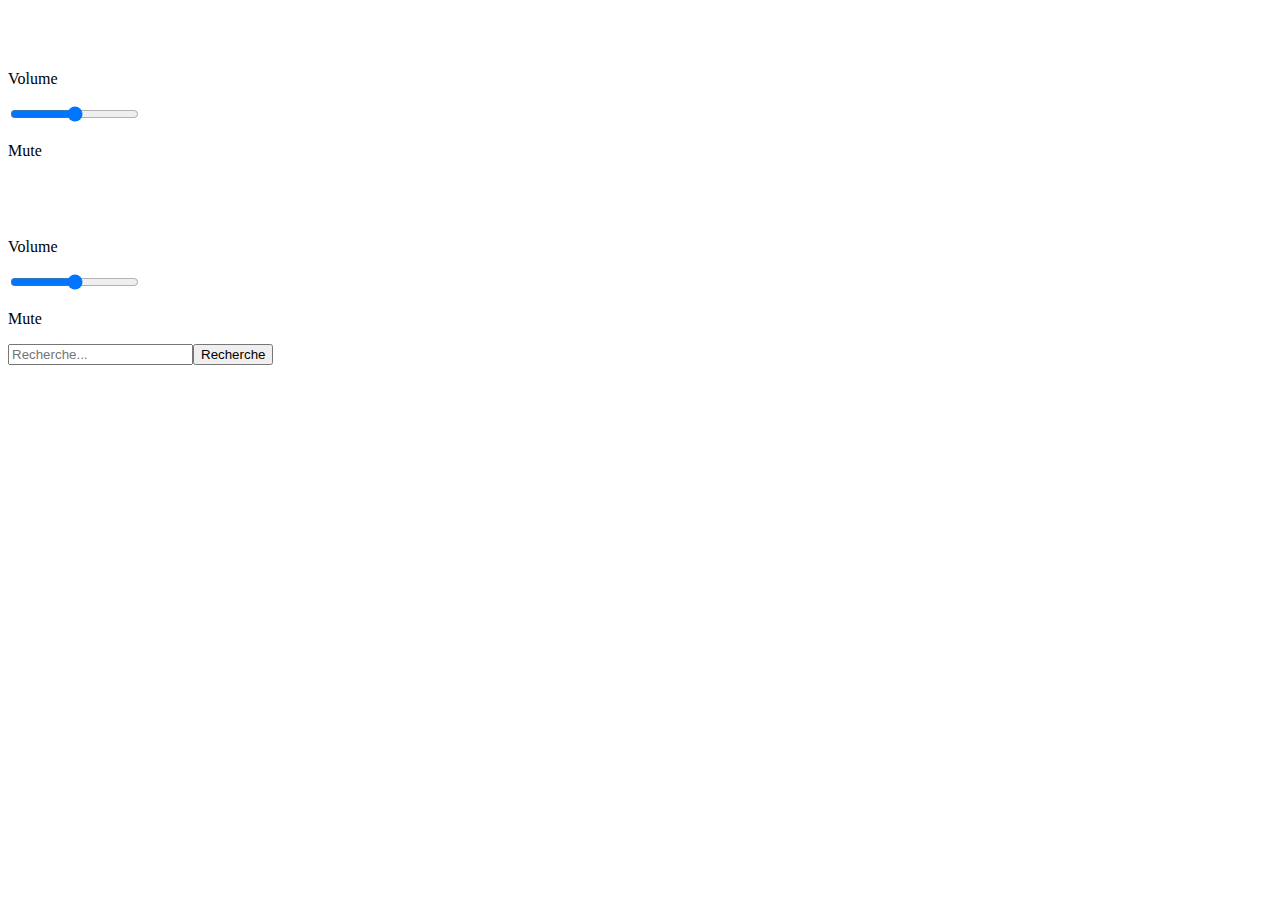
==== app/public_html/index.html @ 65d6b3b4 "V2" ====
<!DOCTYPE html>
<html>
    <head>
        <title>MIXTML</title>
        <meta charset="UTF-8">
        <meta name="viewport" content="width=device-width, initial-scale=1.0">
    </head>
    <body>
        <script src="//ajax.googleapis.com/ajax/libs/jquery/1.9.1/jquery.min.js"></script>
        <script type="text/javascript" src="./js/buffer-loader.js"></script>
        <script src="http://connect.soundcloud.com/sdk.js"></script>
        <script>
            SC.initialize({
                client_id: 'b3bee43f97dd7fc2c777679cb276ab9f'
            });
            // init btn search
            $(document).ready(function() {
                $("#searchValue").keyup(function(event){
                    if(event.keyCode === 13){
                        search($('#searchValue').val());
                    }
                });
                $('#searchButton').click(function() {
                    search($('#searchValue').val());
                });
            });
            
            
            
            
            function search(val){
                SC.get("/tracks", {q: val}, function(tracks){
                    var length = tracks.length;
                    for (var i = 0; i < length; i++){
                        $('#results').append('<p id="titleMusic'+ i +'" onclick="initurl(\''+tracks[i].stream_url+'\');">'+ tracks[i].title +' <img src="'+tracks[i].artwork_url+'" /> </p>');
                    }
                });
            }
    
    
        </script>
        
        
        
        <script>
            
            var context, buffer1 ,buffer2;
            var source1, source2;
            var startOffset1 = 0, startOffset2 = 0;
            var startTime1 = 0,startTime2 = 0 ;
            var act1 = 0, act2 = 0;
            var numplayer = 0;
            var gainNode1, gainNode2;
            var volume1, volume2;
            url = ['Oasis - Wonderwall.mp3','https://api.soundcloud.com/tracks/140364012/stream?client_id=b3bee43f97dd7fc2c777679cb276ab9f'];
            
            try {
                // still needed for Safari
                window.AudioContext = window.AudioContext || window.webkitAudioContext;
                // create an AudioContext
                context = new webkitAudioContext();
            } catch(e) {
                // API not supported
                console.log('Web Audio API not supported.');
            }
            init(url);
            
            function initurl(val){
                if (act1 === 0){
                    stop(1);
                    url[0] = String(val) + '?client_id=b3bee43f97dd7fc2c777679cb276ab9f';
                    numplayer = 1;
                    init(url);
                }    
                else if(act2 === 0){
                    stop(2);
                    url[1] = String(val) + '?client_id=b3bee43f97dd7fc2c777679cb276ab9f';
                    numplayer = 2;
                    init(url);
                }
                else
                    alert("Les canaux sont pleins.");
            }
//            $("#playPause").addClass("pause").removeClass("play");
            
//            $("#volume1").addEventListener('change', function() {
//                gainNode1.gain.value = this.value;
//            });
//            $("#volume2").addEventListener('change', function() {
//                gainNode2.gain.value = this.value;
//            });
    
            
            function init(url){
                bufferLoader = new BufferLoader(context,url,finishedLoading);
                bufferLoader.load();
                console.log('Init terminé.');
            }
            
            function finishedLoading(bufferList) {
                if (numplayer === 1){
                    source1 = context.createBufferSource();
                    source1.buffer = bufferList[0];
                    buffer1 = source1.buffer;
                    source1.connect(context.destination);
                }
                else if(numplayer === 2){
                    source2 = context.createBufferSource();
                    source2.buffer = bufferList[1];
                    buffer2 = source2.buffer;
                    source2.connect(context.destination);
                }
                else if(numplayer === 0){
                    source1 = context.createBufferSource();
                    source1.buffer = bufferList[0];
                    buffer1 = source1.buffer;
                    source1.connect(context.destination);
                    source2 = context.createBufferSource();
                    source2.buffer = bufferList[1];
                    buffer2 = source2.buffer;
                    source2.connect(context.destination);
                }
                console.log('Loading terminé');
            }
            
            function mute(num){
                if  (num === 1){
                    if (gainNode1.gain.value > 0){
                        volume1 = gainNode1.gain.value;
                        gainNode1.gain.value = 0;
                    }
                    else
                        gainNode1.gain.value = volume1;
                }
                else if(num === 2){
                    if (gainNode2.gain.value > 0){
                        volume2 = gainNode2.gain.value;
                        gainNode2.gain.value = 0;
                    }
                    else
                        gainNode2.gain.value = volume2;
                }
                
            }
            
            function playPause(num){
                numplayer = num;
                if (numplayer === 1){
                    if (act1 === 0){
                        play(1);
                        $("#playPause").addClass("pause").removeClass("play");
                    }        
                    else{
                        pause(1);
                        $("#playPause").addClass("play").removeClass("pause");
                    }
                }
                else if (numplayer === 2){
                    if (act2 === 0){
                        play(2);
                        $("#playPause2").addClass("pause").removeClass("play");
                    }    
                    else{
                        pause(2);
                        $("#playPause2").addClass("play").removeClass("pause");
                    }
                }
            }
            
            function play(num) {
                numplayer = num;
                if (numplayer === 1){
                    startTime1 = context.currentTime;
                    source1 = context.createBufferSource();
                    // Connect graph
                    source1.buffer = buffer1;
                    source1.loop = true;
                    source1.connect(context.destination);
                    // Start playback, but make sure we stay in bound of the buffer.
                    source1.start(0, startOffset1 % buffer1.duration);
                    act1 = 1;
                }
                else if (numplayer === 2){
                    startTime2 = context.currentTime;
                    source2 = context.createBufferSource();
                    // Connect graph
                    source2.buffer = buffer2;
                    source2.loop = true;
                    source2.connect(context.destination);
                    // Start playback, but make sure we stay in bound of the buffer.
                    source2.start(0, startOffset2 % buffer2.duration);
                    act2 = 1;
                }
            }
    
            function pause(num) {
                numplayer = num;
                if (numplayer === 1){
                    source1.stop();
                    // Measure how much time passed since the last pause.
                    startOffset1 += context.currentTime - startTime1;
                    act1 = 0;
                }
                else if (numplayer === 2){
                    source2.stop();
                    // Measure how much time passed since the last pause.
                    startOffset2 += context.currentTime - startTime2;
                    act2 = 0;
                }
            }
    
            function stop(num) {
                numplayer = num;
                if (numplayer === 1){
                    source1.stop();
                    $("#playPause").addClass("play").removeClass("pause");
                    // Measure how much time passed since the last pause.
                    startOffset1 = 0;
                    act1 = 0;
                }
                else if (numplayer === 2){
                    source2.stop();
                    $("#playPause2").addClass("play").removeClass("pause");
                    // Measure how much time passed since the last pause.
                    startOffset2 = 0;
                    act2 = 0;
                }
            }
            
        </script>
        
        <style>
            .play {
                display:inline-block;
                margin:5px;
                width: 32px;
                height: 32px;
                background-repeat: no-repeat;
                background-image: url(http://www.icone-png.com/png/19/19287.png);
                text-indent:-200px;
            }
            
            .pause {
                display:inline-block;
                margin:5px;
                width: 32px;
                height: 32px;
                background-repeat: no-repeat;
                background-image: url(https://cdn2.iconfinder.com/data/icons/drf/PNG/pause.png);
                text-indent:-200px;
            }
            .stop {
                display:inline-block;
                margin:5px;
                width: 32px;
                height: 32px;
                background-repeat: no-repeat;
                background-image: url(https://cdn3.iconfinder.com/data/icons/developperss/PNG/Stop%20Green%20Button.png);
                text-indent:-200px;
            }
            p:hover {
                cursor:pointer;
                opacity:0.8;
            }
            
            .light{
                width:95%;
                height:50px;
                padding:40px 25px;
                background: url('./images/light_grey.jpg');
            }
            .light input[type=text]{
                border:1px solid #acb1b7;
                background-color:#fcfcfc;
            }
        </style>
        <div id="player1">
            <p id="playPause" class="play" onclick="playPause(1);"/>
            <p class="stop" onclick="stop(1);"/>
            <p>Volume</p>
            <input id="volume1" type="range" min="0" max="1" step="0.1" value="0.5"/>
            <p class="mute" onclick="mute(1);">Mute</p>
        </div>
        <div id="player2">
            <p id="playPause2" class="play" onclick="playPause(2);"/>
            <p class="stop" onclick="stop(2);"/>
            <p>Volume</p>
            <input id="volume2" type="range" min="0" max="1" step="0.1" value="0.5"/>
            <p class="mute" onclick="mute(2);">Mute</p>
        </div>
        <div id="search">
            <span><input id="searchValue" type="text" class="search rounded" placeholder="Recherche..."><input id="searchButton" type="button" onclick="search(#value.)" value="Recherche"></span>
        </div>
        <div id="results"></div>
    </body>
</html>
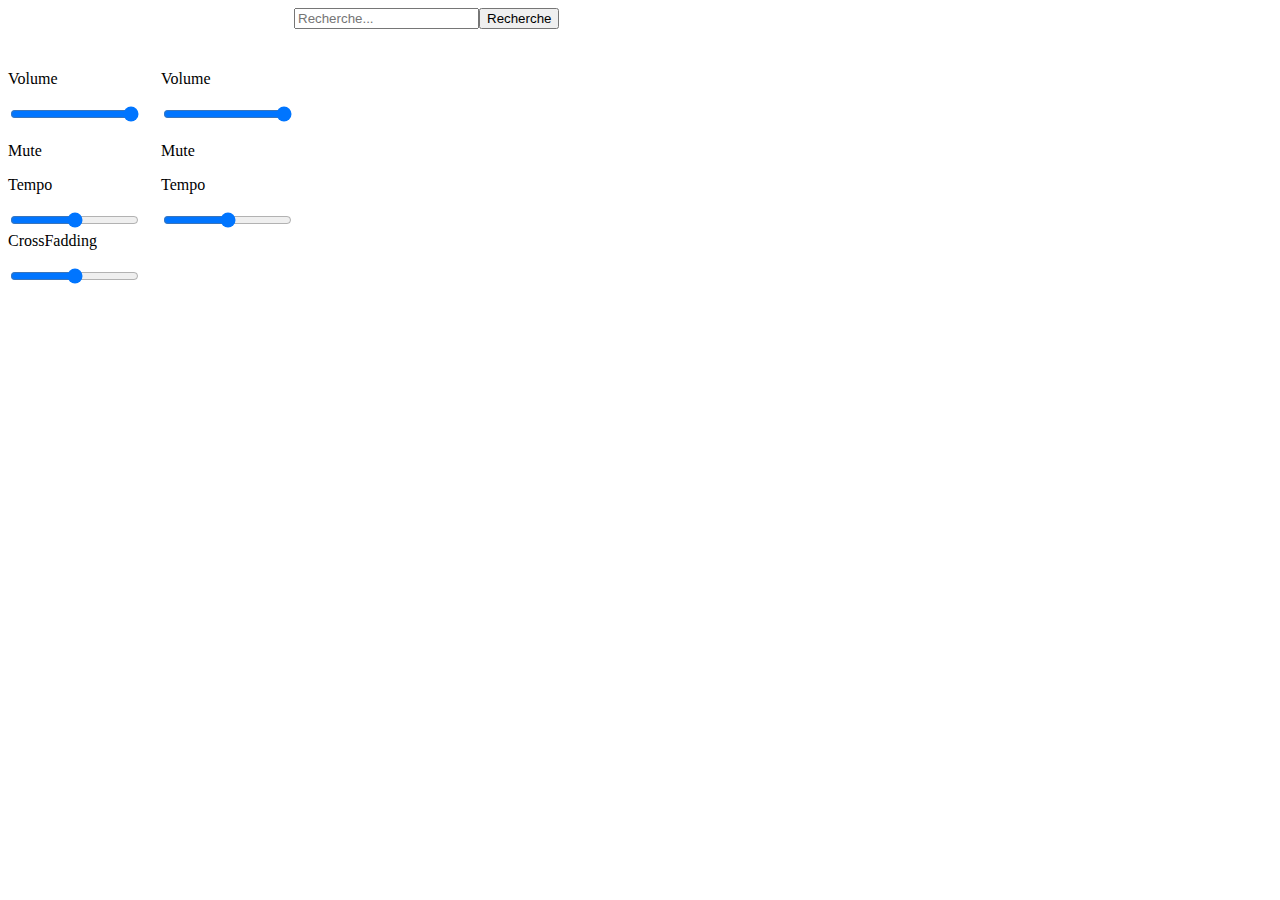
==== commit 07bbf825: "Tempo + Crossfadding + Recuperer seulement les musiques avec lien valide dans la recherche" ====
--- a/app/public_html/index.html
+++ b/app/public_html/index.html
@@ -32,7 +32,8 @@
                 SC.get("/tracks", {q: val}, function(tracks){
                     var length = tracks.length;
                     for (var i = 0; i < length; i++){
-                        $('#results').append('<p id="titleMusic'+ i +'" onclick="initurl(\''+tracks[i].stream_url+'\');">'+ tracks[i].title +' <img src="'+tracks[i].artwork_url+'" /> </p>');
+                        if (tracks[i].stream_url !== undefined)
+                            $('#results').append('<p id="titleMusic'+ i +'" onclick="initurl(\''+tracks[i].stream_url+'\');">'+ tracks[i].title +' <img src="'+tracks[i].artwork_url+'" /> </p>');
                     }
                 });
             }
@@ -63,6 +64,12 @@
                 // API not supported
                 console.log('Web Audio API not supported.');
             }
+            var gainNode1 = (typeof context.createGain === 'undefined') ? context.createGainNode() : context.createGain();
+            gainNode1.gain.value = 1;
+            gainNode1.connect(context.destination);
+            var gainNode2 = (typeof context.createGain === 'undefined') ? context.createGainNode() : context.createGain();
+            gainNode2.gain.value = 1;
+            gainNode2.connect(context.destination);
             init(url);
             
             function initurl(val){
@@ -81,14 +88,14 @@
                 else
                     alert("Les canaux sont pleins.");
             }
-//            $("#playPause").addClass("pause").removeClass("play");
-            
-//            $("#volume1").addEventListener('change', function() {
-//                gainNode1.gain.value = this.value;
-//            });
-//            $("#volume2").addEventListener('change', function() {
-//                gainNode2.gain.value = this.value;
-//            });
+            //            $("#playPause").addClass("pause").removeClass("play");
+            
+            //            $("#volume1").addEventListener('change', function() {
+            //                gainNode1.gain.value = this.value;
+            //            });
+            //            $("#volume2").addEventListener('change', function() {
+            //                gainNode2.gain.value = this.value;
+            //            });
     
             
             function init(url){
@@ -102,6 +109,7 @@
                     source1 = context.createBufferSource();
                     source1.buffer = bufferList[0];
                     buffer1 = source1.buffer;
+                    gainNode1.connect(source1);
                     source1.connect(context.destination);
                 }
                 else if(numplayer === 2){
@@ -114,11 +122,13 @@
                     source1 = context.createBufferSource();
                     source1.buffer = bufferList[0];
                     buffer1 = source1.buffer;
-                    source1.connect(context.destination);
+                    source1.connect(gainNode1);
+                    gainNode1.connect(context.destination);
                     source2 = context.createBufferSource();
                     source2.buffer = bufferList[1];
                     buffer2 = source2.buffer;
-                    source2.connect(context.destination);
+                    source2.connect(gainNode2);
+                    gainNode2.connect(context.destination);
                 }
                 console.log('Loading terminé');
             }
@@ -140,7 +150,6 @@
                     else
                         gainNode2.gain.value = volume2;
                 }
-                
             }
             
             function playPause(num){
@@ -171,23 +180,15 @@
                 numplayer = num;
                 if (numplayer === 1){
                     startTime1 = context.currentTime;
-                    source1 = context.createBufferSource();
-                    // Connect graph
-                    source1.buffer = buffer1;
-                    source1.loop = true;
-                    source1.connect(context.destination);
-                    // Start playback, but make sure we stay in bound of the buffer.
+                    //                    source1.buffer = buffer1;
+                    //                    source1.loop = true;
                     source1.start(0, startOffset1 % buffer1.duration);
                     act1 = 1;
                 }
                 else if (numplayer === 2){
                     startTime2 = context.currentTime;
-                    source2 = context.createBufferSource();
-                    // Connect graph
-                    source2.buffer = buffer2;
-                    source2.loop = true;
-                    source2.connect(context.destination);
-                    // Start playback, but make sure we stay in bound of the buffer.
+                    //                    source2.buffer = buffer2;
+                    //                    source2.loop = true;
                     source2.start(0, startOffset2 % buffer2.duration);
                     act2 = 1;
                 }
@@ -226,6 +227,32 @@
                     act2 = 0;
                 }
             }
+            
+            function volume1(val){
+                gainNode1.gain.value = val;
+            }
+            function volume2(val){
+                gainNode2.gain.value = val;
+            }
+          
+            function tempo1(val){
+                source1.playbackRate.value = val;
+            }
+            function tempo2(val){
+                source2.playbackRate.value = val;
+            }
+            //    
+            //    // Fades between 0 (all source 1) and 1 (all source 2)
+           function crossfading(element) {
+                var x = parseInt(element.value) / parseInt(element.max);
+                // Use an equal-power crossfading curve:
+                var gain1 = Math.cos(x * 0.5*Math.PI);
+                var gain2 = Math.cos((1.0 - x) * 0.5*Math.PI);
+                gainNode1.gain.value = gain1;
+                gainNode2.gain.value = gain2;
+            };
+    
+    
             
         </script>
         
@@ -274,23 +301,30 @@
                 background-color:#fcfcfc;
             }
         </style>
-        <div id="player1">
+        <div id="player1" style="float: left; margin-right: 20px;">
             <p id="playPause" class="play" onclick="playPause(1);"/>
             <p class="stop" onclick="stop(1);"/>
             <p>Volume</p>
-            <input id="volume1" type="range" min="0" max="1" step="0.1" value="0.5"/>
+            <input id="volume1" class="volume1" onchange="volume1(value);" type="range" min="0" max="1" step="0.1" value="1"/>
             <p class="mute" onclick="mute(1);">Mute</p>
+            <p>Tempo</p>
+            <input id="tempo1" class="tempo1" onchange="tempo1(value);" type="range" min="0.5" max="1.5" step="0.1" value="1"/>
         </div>
-        <div id="player2">
+        <div id="player2" style="float: left;">
             <p id="playPause2" class="play" onclick="playPause(2);"/>
             <p class="stop" onclick="stop(2);"/>
             <p>Volume</p>
-            <input id="volume2" type="range" min="0" max="1" step="0.1" value="0.5"/>
+            <input id="volume2" class="volume2" onchange="volume2(value);" type="range" min="0" max="1" step="0.1" value="1"/>
             <p class="mute" onclick="mute(2);">Mute</p>
+            <p>Tempo</p>
+            <input id="tempo2" class="tempo2" onchange="tempo2(value);" type="range" min="0.5" max="1.5" step="0.1" value="1"/>
         </div>
-        <div id="search">
+        <div id="search" style="float: left;">
             <span><input id="searchValue" type="text" class="search rounded" placeholder="Recherche..."><input id="searchButton" type="button" onclick="search(#value.)" value="Recherche"></span>
         </div>
+        <div style="clear: both;"/>
+        <p>CrossFadding</p>
+        <input type="range" min="0" max="100" value="50" oninput="crossfading(this);"/>
         <div id="results"></div>
     </body>
 </html>
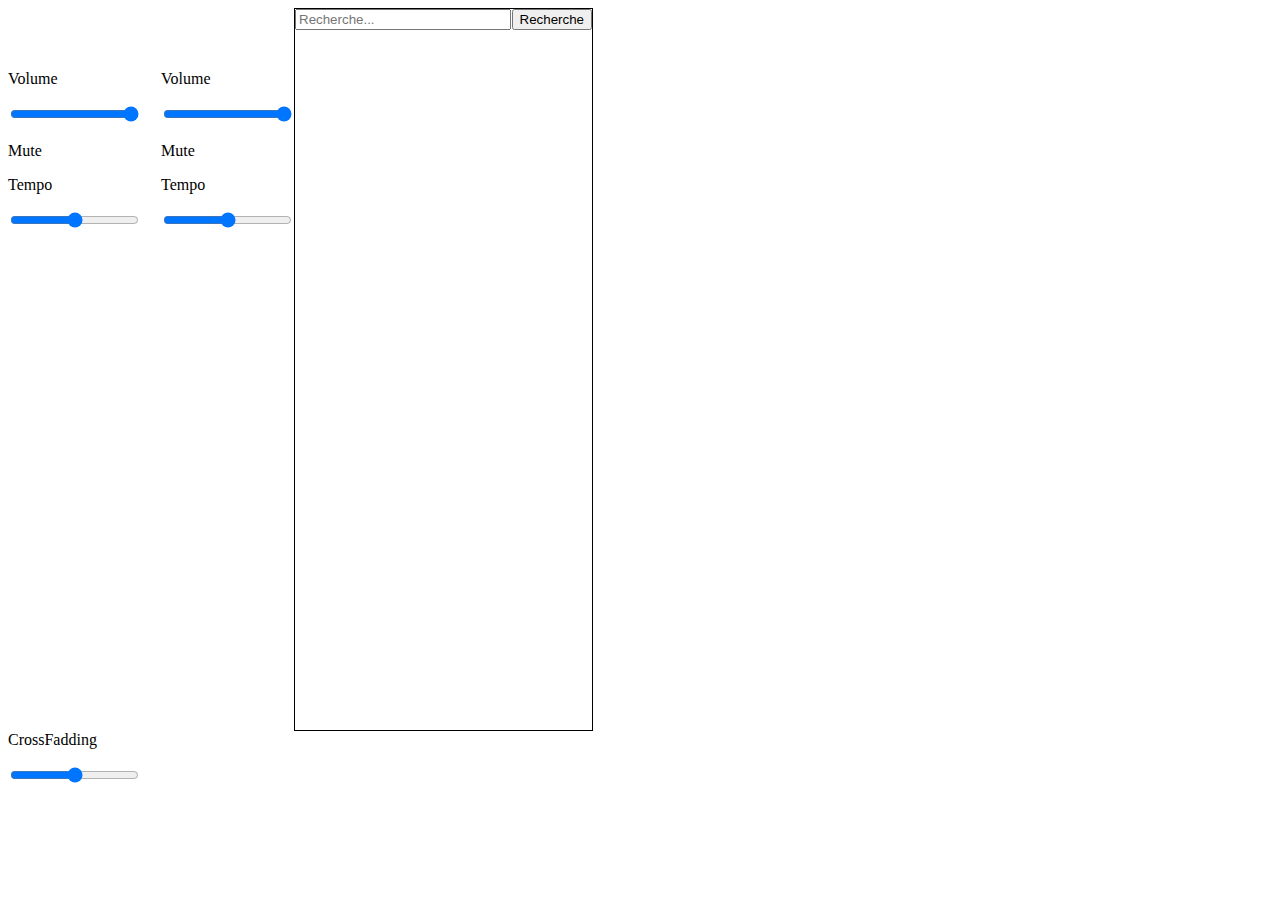
==== commit 2cee553e: "New recherche + Corrections bugs + fonctionnalités" ====
--- a/app/public_html/index.html
+++ b/app/public_html/index.html
@@ -4,8 +4,10 @@
         <title>MIXTML</title>
         <meta charset="UTF-8">
         <meta name="viewport" content="width=device-width, initial-scale=1.0">
+        
     </head>
     <body>
+        <link rel="stylesheet" type="text/css" href="css/ajaxloader.css">
         <script src="//ajax.googleapis.com/ajax/libs/jquery/1.9.1/jquery.min.js"></script>
         <script type="text/javascript" src="./js/buffer-loader.js"></script>
         <script src="http://connect.soundcloud.com/sdk.js"></script>
@@ -31,14 +33,14 @@
             function search(val){
                 SC.get("/tracks", {q: val}, function(tracks){
                     var length = tracks.length;
+                    $('#results').html('');
                     for (var i = 0; i < length; i++){
                         if (tracks[i].stream_url !== undefined)
-                            $('#results').append('<p id="titleMusic'+ i +'" onclick="initurl(\''+tracks[i].stream_url+'\');">'+ tracks[i].title +' <img src="'+tracks[i].artwork_url+'" /> </p>');
+                            $('#results').append('<span onclick="initurl(\''+tracks[i].stream_url+'\');"> <table><tr><td><img src="'+tracks[i].artwork_url+'" height="50" width="50" /></td> <td>'+ tracks[i].title.substring(0, 80) +'</td></table></span><br/>');
                     }
                 });
             }
-    
-    
+            
         </script>
         
         
@@ -51,10 +53,12 @@
             var startTime1 = 0,startTime2 = 0 ;
             var act1 = 0, act2 = 0;
             var numplayer = 0;
-            var gainNode1, gainNode2;
-            var volume1, volume2;
-            url = ['Oasis - Wonderwall.mp3','https://api.soundcloud.com/tracks/140364012/stream?client_id=b3bee43f97dd7fc2c777679cb276ab9f'];
-            
+            var vol1 = 1, vol2 = 1;
+            var vit1 = 1, vit2 = 1;
+            
+            //url = ['https://api.soundcloud.com/tracks/71196332/stream?client_id=b3bee43f97dd7fc2c777679cb276ab9f','https://api.soundcloud.com/tracks/140364012/stream?client_id=b3bee43f97dd7fc2c777679cb276ab9f'];
+            url = ['coin.mp3','oasis.mp3'];
+
             try {
                 // still needed for Safari
                 window.AudioContext = window.AudioContext || window.webkitAudioContext;
@@ -64,23 +68,23 @@
                 // API not supported
                 console.log('Web Audio API not supported.');
             }
+            
             var gainNode1 = (typeof context.createGain === 'undefined') ? context.createGainNode() : context.createGain();
             gainNode1.gain.value = 1;
             gainNode1.connect(context.destination);
             var gainNode2 = (typeof context.createGain === 'undefined') ? context.createGainNode() : context.createGain();
             gainNode2.gain.value = 1;
             gainNode2.connect(context.destination);
+            
             init(url);
             
             function initurl(val){
                 if (act1 === 0){
-                    stop(1);
                     url[0] = String(val) + '?client_id=b3bee43f97dd7fc2c777679cb276ab9f';
                     numplayer = 1;
                     init(url);
                 }    
                 else if(act2 === 0){
-                    stop(2);
                     url[1] = String(val) + '?client_id=b3bee43f97dd7fc2c777679cb276ab9f';
                     numplayer = 2;
                     init(url);
@@ -88,35 +92,28 @@
                 else
                     alert("Les canaux sont pleins.");
             }
-            //            $("#playPause").addClass("pause").removeClass("play");
-            
-            //            $("#volume1").addEventListener('change', function() {
-            //                gainNode1.gain.value = this.value;
-            //            });
-            //            $("#volume2").addEventListener('change', function() {
-            //                gainNode2.gain.value = this.value;
-            //            });
-    
             
             function init(url){
+                $("#ajaxloader").css("display", "block");
                 bufferLoader = new BufferLoader(context,url,finishedLoading);
                 bufferLoader.load();
-                console.log('Init terminé.');
             }
             
             function finishedLoading(bufferList) {
+                
                 if (numplayer === 1){
                     source1 = context.createBufferSource();
                     source1.buffer = bufferList[0];
                     buffer1 = source1.buffer;
-                    gainNode1.connect(source1);
-                    source1.connect(context.destination);
+                    source1.connect(gainNode1);
+                    gainNode1.connect(context.destination);
                 }
                 else if(numplayer === 2){
                     source2 = context.createBufferSource();
                     source2.buffer = bufferList[1];
                     buffer2 = source2.buffer;
-                    source2.connect(context.destination);
+                    source2.connect(gainNode2);
+                    gainNode2.connect(context.destination);
                 }
                 else if(numplayer === 0){
                     source1 = context.createBufferSource();
@@ -130,25 +127,26 @@
                     source2.connect(gainNode2);
                     gainNode2.connect(context.destination);
                 }
-                console.log('Loading terminé');
+                $("#ajaxloader").css("display", "none");
+                console.log('Finished Loading terminé');
             }
             
             function mute(num){
                 if  (num === 1){
                     if (gainNode1.gain.value > 0){
-                        volume1 = gainNode1.gain.value;
+                        vol1 = gainNode1.gain.value;
                         gainNode1.gain.value = 0;
                     }
                     else
-                        gainNode1.gain.value = volume1;
+                        gainNode1.gain.value = vol1;
                 }
                 else if(num === 2){
                     if (gainNode2.gain.value > 0){
-                        volume2 = gainNode2.gain.value;
+                        vol2 = gainNode2.gain.value;
                         gainNode2.gain.value = 0;
                     }
                     else
-                        gainNode2.gain.value = volume2;
+                        gainNode2.gain.value = vol2;
                 }
             }
             
@@ -180,15 +178,22 @@
                 numplayer = num;
                 if (numplayer === 1){
                     startTime1 = context.currentTime;
-                    //                    source1.buffer = buffer1;
-                    //                    source1.loop = true;
+                    source1 = context.createBufferSource();
+                    source1.buffer = buffer1;
+                    source1.playbackRate.value = vit1;
+                    source1.connect(gainNode1);
+                    gainNode1.connect(context.destination);
                     source1.start(0, startOffset1 % buffer1.duration);
+                    
                     act1 = 1;
                 }
                 else if (numplayer === 2){
                     startTime2 = context.currentTime;
-                    //                    source2.buffer = buffer2;
-                    //                    source2.loop = true;
+                    source2 = context.createBufferSource();
+                    source2.playbackRate.value = vit2;
+                    source2.buffer = buffer2;
+                    source2.connect(gainNode2);
+                    gainNode2.connect(context.destination);
                     source2.start(0, startOffset2 % buffer2.duration);
                     act2 = 1;
                 }
@@ -198,13 +203,13 @@
                 numplayer = num;
                 if (numplayer === 1){
                     source1.stop();
-                    // Measure how much time passed since the last pause.
+                    vit1 = source1.playbackRate.value;
                     startOffset1 += context.currentTime - startTime1;
                     act1 = 0;
                 }
                 else if (numplayer === 2){
                     source2.stop();
-                    // Measure how much time passed since the last pause.
+                    vit2 = source2.playbackRate.value;
                     startOffset2 += context.currentTime - startTime2;
                     act2 = 0;
                 }
@@ -215,14 +220,12 @@
                 if (numplayer === 1){
                     source1.stop();
                     $("#playPause").addClass("play").removeClass("pause");
-                    // Measure how much time passed since the last pause.
                     startOffset1 = 0;
                     act1 = 0;
                 }
                 else if (numplayer === 2){
                     source2.stop();
                     $("#playPause2").addClass("play").removeClass("pause");
-                    // Measure how much time passed since the last pause.
                     startOffset2 = 0;
                     act2 = 0;
                 }
@@ -237,15 +240,15 @@
           
             function tempo1(val){
                 source1.playbackRate.value = val;
+                vit1 = val;
             }
             function tempo2(val){
                 source2.playbackRate.value = val;
-            }
-            //    
-            //    // Fades between 0 (all source 1) and 1 (all source 2)
-           function crossfading(element) {
+                vit2 = val;
+            }
+
+            function crossfading(element) {
                 var x = parseInt(element.value) / parseInt(element.max);
-                // Use an equal-power crossfading curve:
                 var gain1 = Math.cos(x * 0.5*Math.PI);
                 var gain2 = Math.cos((1.0 - x) * 0.5*Math.PI);
                 gainNode1.gain.value = gain1;
@@ -301,6 +304,7 @@
                 background-color:#fcfcfc;
             }
         </style>
+        <div id="ajaxloader"><img src="http://www.mytreedb.com/uploads/mytreedb/loader/ajax_loader_blue_512.gif" height="30" width="30"/></div>
         <div id="player1" style="float: left; margin-right: 20px;">
             <p id="playPause" class="play" onclick="playPause(1);"/>
             <p class="stop" onclick="stop(1);"/>
@@ -319,9 +323,16 @@
             <p>Tempo</p>
             <input id="tempo2" class="tempo2" onchange="tempo2(value);" type="range" min="0.5" max="1.5" step="0.1" value="1"/>
         </div>
-        <div id="search" style="float: left;">
-            <span><input id="searchValue" type="text" class="search rounded" placeholder="Recherche..."><input id="searchButton" type="button" onclick="search(#value.)" value="Recherche"></span>
+        <div id="block_recherche" style="float: left; width: 23.5%;border: 1px solid;">
+            <div id="search" >
+                <span>
+                    <input id="searchValue" type="text" class="search rounded" placeholder="Recherche..." style="width : 70%;">
+                    <input id="searchButton" type="button" onclick="search(#value.)" value="Recherche" style="float : right;">
+                </span>
+            </div>
+            <div id="results" style="overflow: auto; height: 700px;"></div>
         </div>
+        
         <div style="clear: both;"/>
         <p>CrossFadding</p>
         <input type="range" min="0" max="100" value="50" oninput="crossfading(this);"/>
--- a/app/public_html/css/ajaxloader.css
+++ b/app/public_html/css/ajaxloader.css
@@ -0,0 +1,102 @@
+
+#ajaxloader
+{
+	display: none;
+	position: absolute;
+	width: 30px;
+	height: 30px;
+	left: 50%;
+	top: 15%;
+	margin: 0 0 0 -15px;
+	border: 8px solid #fff;
+	border-right-color: transparent;
+	border-radius: 50%;
+	box-shadow: 0 0 25px 2px #eee;
+	-webkit-animation: spin 1s linear infinite;
+	-moz-animation: spin 1s linear infinite;
+	-ms-animation: spin 1s linear infinite;
+	-o-animation: spin 1s linear infinite;
+	animation: spin 1s linear infinite;
+        border-left-color: transparent;
+}
+
+
+#ajaxloader::after
+{
+	display: block;
+	content: " ";
+	width: 9px;
+	height: 9px;
+	border: 6px solid #fff;
+	margin: 4px;
+	border-radius: 50%;
+        border-left-color: transparent;
+	border-right-color: transparent;
+}
+
+#ajaxloader:after {
+    border: 6px solid #fff;
+    border-radius: 50%;
+    content: " ";
+    display: block;
+    height: 9px;
+    margin: 4px;
+    width: 9px;
+}
+#ajaxloader {
+    border-left-color: transparent;
+}
+#ajaxloader {
+    -moz-border-bottom-colors: none;
+    -moz-border-left-colors: none;
+    -moz-border-right-colors: none;
+    -moz-border-top-colors: none;
+    animation: 1s linear 0s normal none infinite running spin;
+    border-color: #fff transparent #fff #fff;
+    border-image: none;
+    border-radius: 50%;
+    border-style: solid;
+    border-width: 8px;
+    box-shadow: 0 0 25px 2px #eee;
+    display: none;
+    height: 30px;
+    left: 50%;
+    margin: 0 0 0 -15px;
+    position: absolute;
+    top: 15%;
+    width: 30px;
+}
+@-webkit-keyframes spin
+{
+	from { -webkit-transform: rotate(0deg); opacity: 0.4; }
+	50%  { -webkit-transform: rotate(180deg); opacity: 1; }
+	to   { -webkit-transform: rotate(360deg); opacity: 0.4; }
+}
+
+@-moz-keyframes spin
+{
+	from { -moz-transform: rotate(0deg); opacity: 0.4; }
+	50%  { -moz-transform: rotate(180deg); opacity: 1; }
+	to   { -moz-transform: rotate(360deg); opacity: 0.4; }
+}
+
+@-ms-keyframes spin
+{
+	from { -ms-transform: rotate(0deg); opacity: 0.4; }
+	50%  { -ms-transform: rotate(180deg); opacity: 1; }
+	to   { -ms-transform: rotate(360deg); opacity: 0.4; }
+}
+
+@-o-keyframes spin
+{
+	from { -o-transform: rotate(0deg); opacity: 0.4; }
+	50%  { -o-transform: rotate(180deg); opacity: 1; }
+	to   { -o-transform: rotate(360deg); opacity: 0.4; }
+}
+
+@keyframes spin
+{
+	from { transform: rotate(0deg); opacity: 0.2; }
+	50%  { transform: rotate(180deg); opacity: 1; }
+	to   { transform: rotate(360deg); opacity: 0.2; }
+}
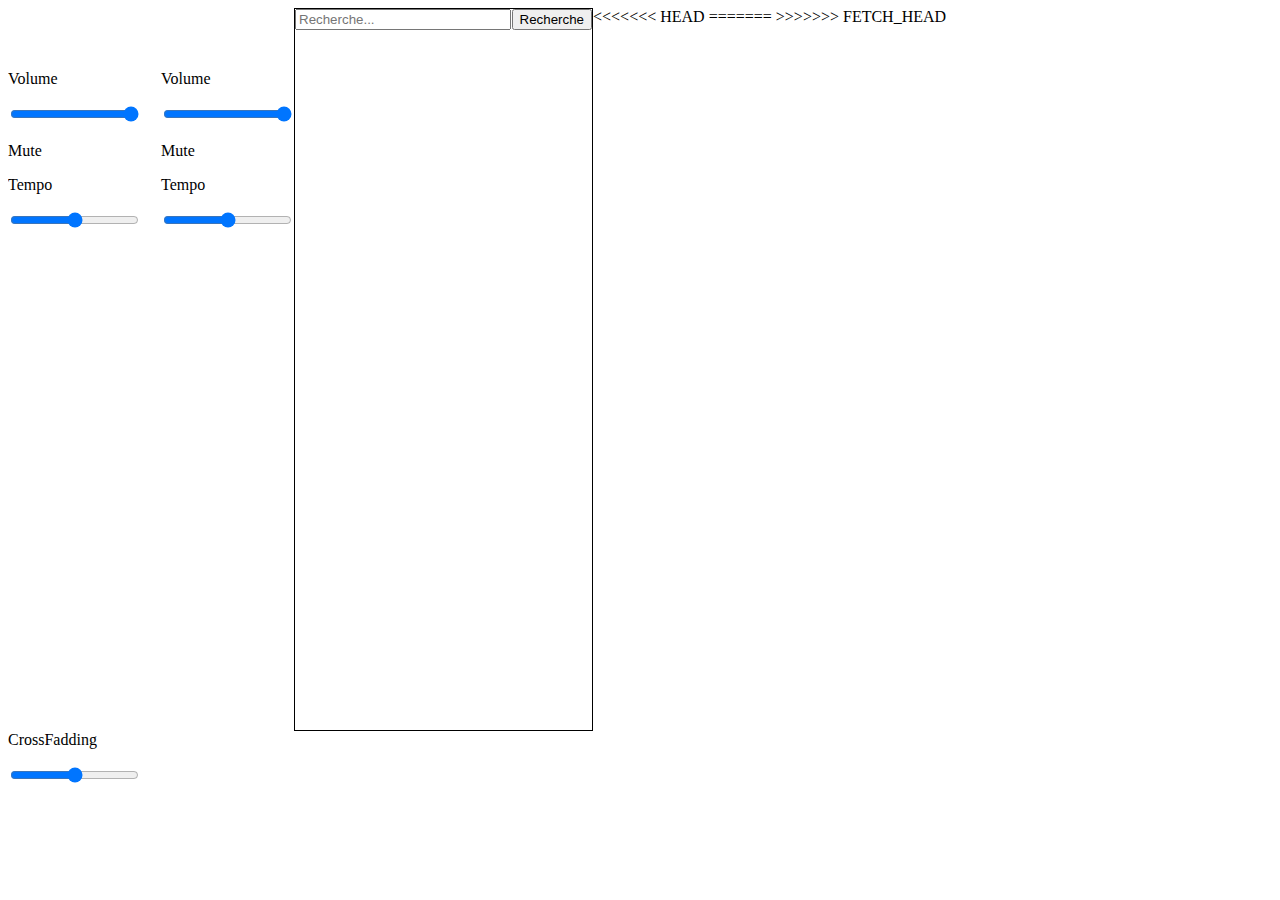
==== commit 0e5f2a33: "Merge branch 'master' of https://github.com/MIXTML-V2/MIXTML" ====
--- a/app/public_html/index.html
+++ b/app/public_html/index.html
@@ -7,9 +7,14 @@
         
     </head>
     <body>
+<<<<<<< HEAD
         <link rel="stylesheet" type="text/css" href="css/ajaxloader.css">
         <script src="//ajax.googleapis.com/ajax/libs/jquery/1.9.1/jquery.min.js"></script>
         <script type="text/javascript" src="./js/buffer-loader.js"></script>
+=======
+        <script src="js/jquery.min.js"></script>
+        <script src="js/buffer-loader.js"></script>
+>>>>>>> FETCH_HEAD
         <script src="http://connect.soundcloud.com/sdk.js"></script>
         <script>
             SC.initialize({
@@ -68,7 +73,7 @@
                 // API not supported
                 console.log('Web Audio API not supported.');
             }
-            
+
             var gainNode1 = (typeof context.createGain === 'undefined') ? context.createGainNode() : context.createGain();
             gainNode1.gain.value = 1;
             gainNode1.connect(context.destination);
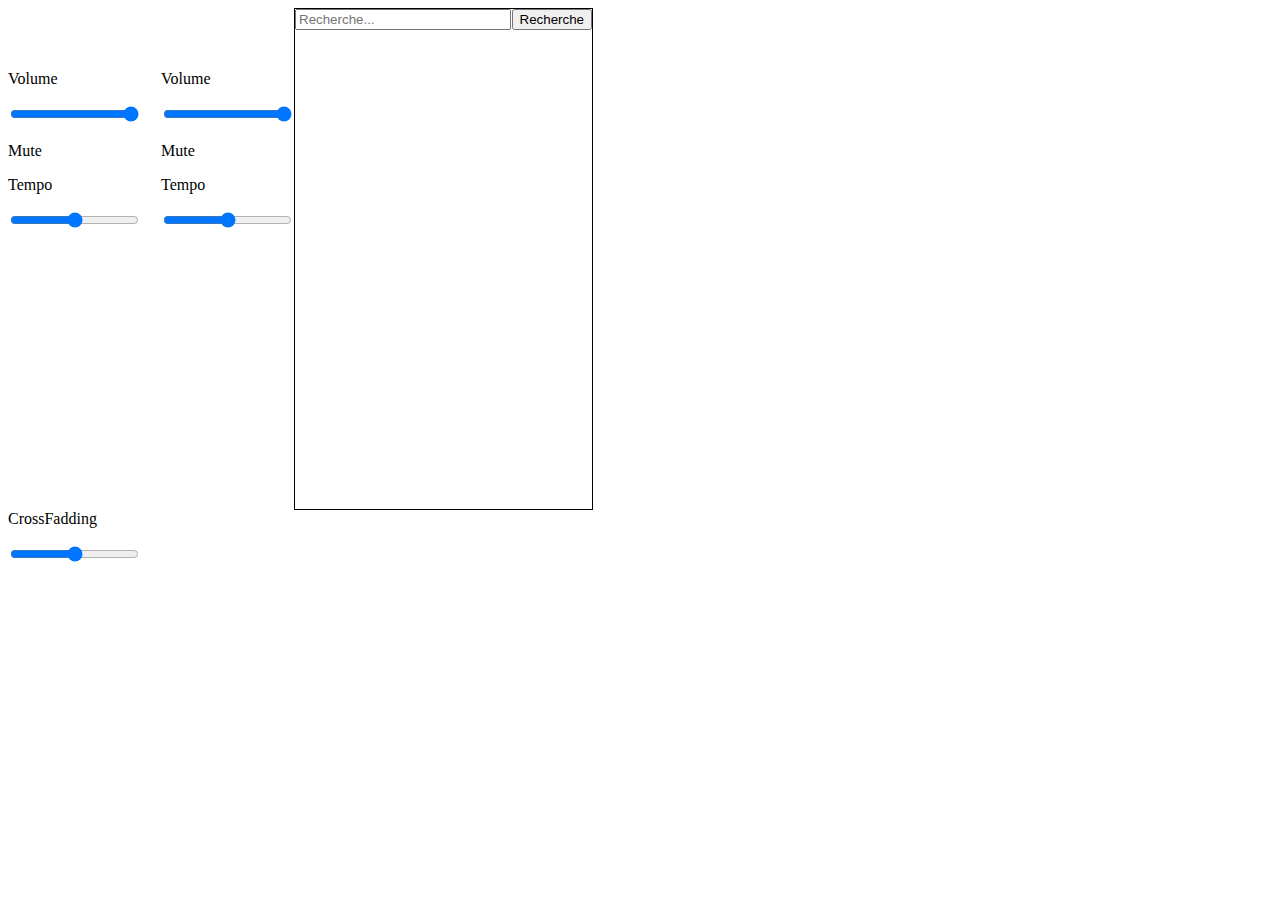
==== commit c18995aa: "Recherche" ====
--- a/app/public_html/index.html
+++ b/app/public_html/index.html
@@ -7,14 +7,9 @@
         
     </head>
     <body>
-<<<<<<< HEAD
         <link rel="stylesheet" type="text/css" href="css/ajaxloader.css">
         <script src="//ajax.googleapis.com/ajax/libs/jquery/1.9.1/jquery.min.js"></script>
         <script type="text/javascript" src="./js/buffer-loader.js"></script>
-=======
-        <script src="js/jquery.min.js"></script>
-        <script src="js/buffer-loader.js"></script>
->>>>>>> FETCH_HEAD
         <script src="http://connect.soundcloud.com/sdk.js"></script>
         <script>
             SC.initialize({
@@ -73,7 +68,7 @@
                 // API not supported
                 console.log('Web Audio API not supported.');
             }
-
+            
             var gainNode1 = (typeof context.createGain === 'undefined') ? context.createGainNode() : context.createGain();
             gainNode1.gain.value = 1;
             gainNode1.connect(context.destination);
@@ -328,14 +323,14 @@
             <p>Tempo</p>
             <input id="tempo2" class="tempo2" onchange="tempo2(value);" type="range" min="0.5" max="1.5" step="0.1" value="1"/>
         </div>
-        <div id="block_recherche" style="float: left; width: 23.5%;border: 1px solid;">
-            <div id="search" >
+        <div id="block_recherche" style="float: left; width: 23.5%;border: 1px solid; height: 500px;overflow: auto;">
+            <div id="search">
                 <span>
                     <input id="searchValue" type="text" class="search rounded" placeholder="Recherche..." style="width : 70%;">
-                    <input id="searchButton" type="button" onclick="search(#value.)" value="Recherche" style="float : right;">
+                    <input id="searchButton" type="button" onclick="search(#value.)" value="Recherche" style="float : right;height: 100%;">
                 </span>
             </div>
-            <div id="results" style="overflow: auto; height: 700px;"></div>
+            <div id="results" ></div>
         </div>
         
         <div style="clear: both;"/>
